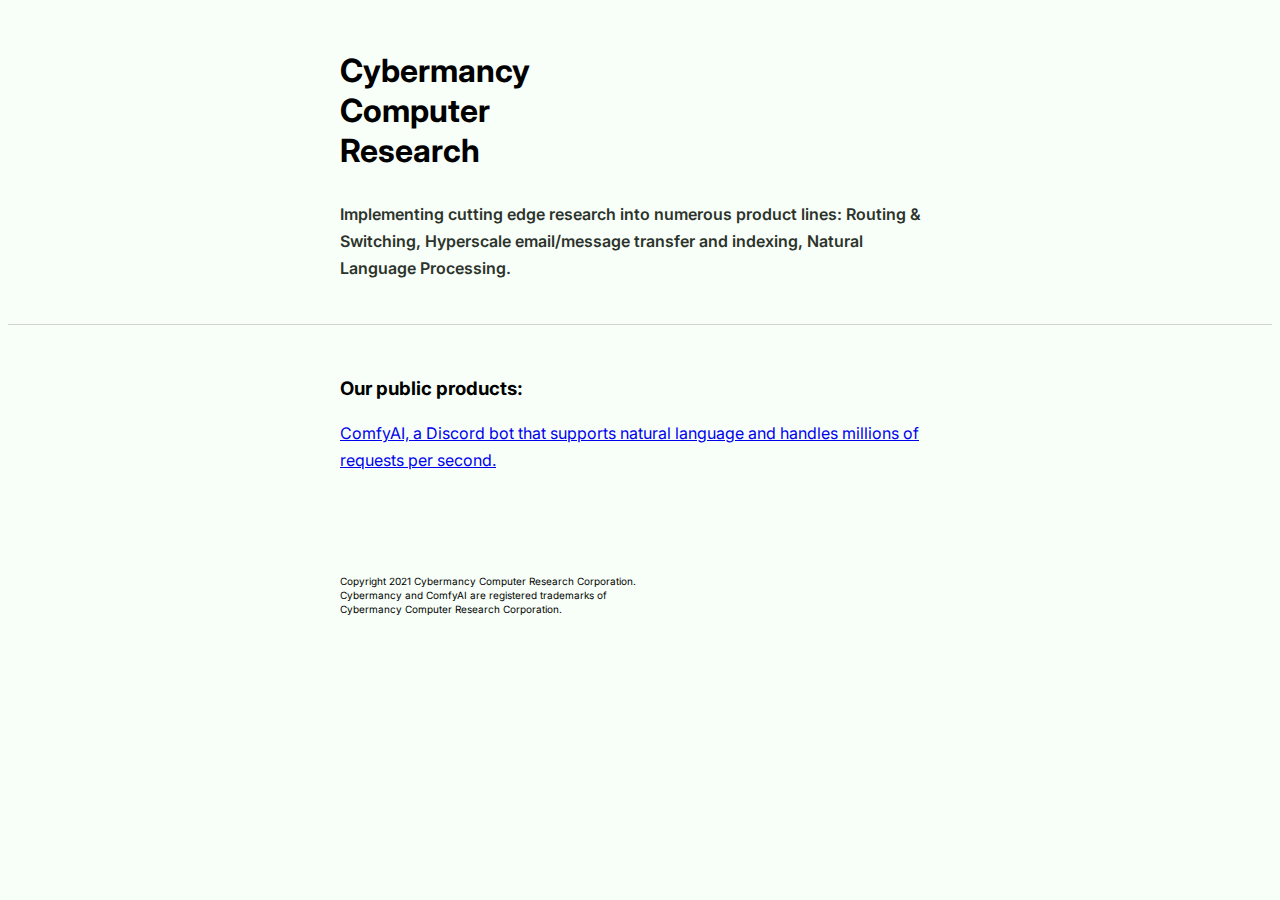
==== index.html @ 3b18b30d "Initial commit" ====
<!DOCTYPE html>
<html lang="en">
<head>
  <meta charset="UTF-8">
  <title>Cybermancy Computer Research Corporation</title>

  <link rel="preconnect" href="https://fonts.googleapis.com">
  <link rel="preconnect" href="https://fonts.gstatic.com" crossorigin>
  <link rel="preconnect" href="https://fonts.googleapis.com">
  <link rel="preconnect" href="https://fonts.gstatic.com" crossorigin>
  <link href="https://fonts.googleapis.com/css2?family=Inter:wght@200;300;400;600;700;800&display=swap" rel="stylesheet">
  <meta name="viewport" content="width=device-width, height=device-height, initial-scale=1.0, minimum-scale=1.0">
  <style>
    html {
      font-family: 'Inter', sans-serif;
      background-color: #f8fff8;
    }
    .body {
      max-width: 600px;
      margin: 10px auto auto;
      line-height: 27px;
      padding: 20px;
    }
    h1 {
      line-height: 40px;
    }
    h3 {
      margin-top: 20px;
    }
    h4 {
      margin-top: 30px;
      font-weight: 600;
      font-size: 16px;
      color: #2c332c;
    }
    p {
      max-width: 300px;
      line-height: 14px;
      margin-top: 100px;
      font-size: 10px;
    }
    .hr {
      height: 1px;
      width: 100%;
      background-color: #d2d2d2;
    }
  </style>
</head>
<body>

<div class="body">
  <h1>Cybermancy<br>Computer<br>Research</h1>

  <h4>
    Implementing cutting edge research into numerous product lines: Routing & Switching, Hyperscale email/message transfer and indexing, Natural Language Processing.
  </h4>
</div>
<div class="hr"></div>
<div class="body">
  <h3>Our public products:</h3>

  <a href="https://Cybermancy.org/comfyai">ComfyAI, a Discord bot that supports natural language and handles millions of requests per second.</a>

  <p>Copyright 2021 Cybermancy Computer Research Corporation. Cybermancy and ComfyAI are registered trademarks of Cybermancy Computer Research Corporation.</p>
</div>
</body>
</html>
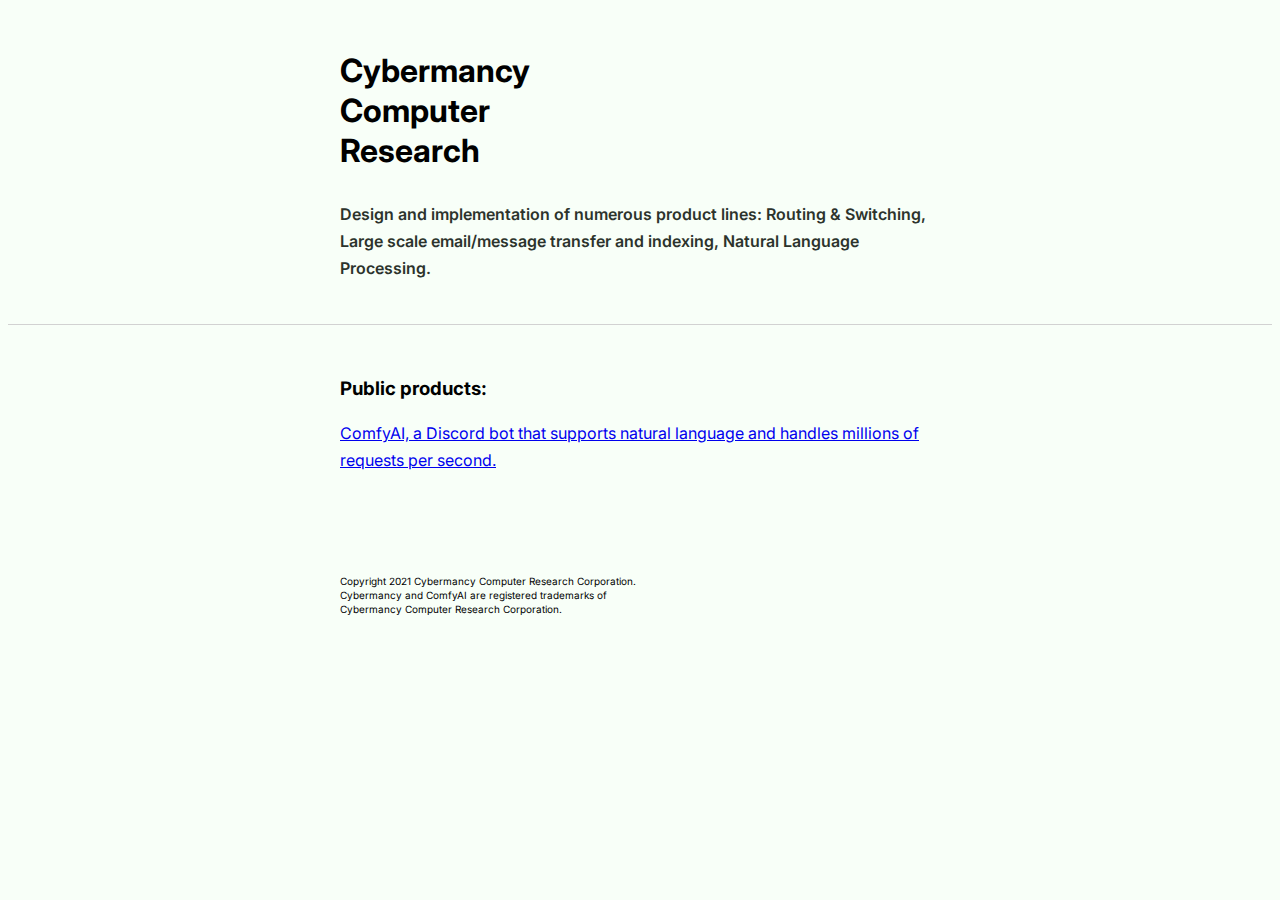
==== commit 0ca9a2f3: "update" ====
--- a/index.html
+++ b/index.html
@@ -52,12 +52,12 @@
   <h1>Cybermancy<br>Computer<br>Research</h1>
 
   <h4>
-    Implementing cutting edge research into numerous product lines: Routing & Switching, Hyperscale email/message transfer and indexing, Natural Language Processing.
+    Design and implementation of numerous product lines: Routing & Switching, Large scale email/message transfer and indexing, Natural Language Processing.
   </h4>
 </div>
 <div class="hr"></div>
 <div class="body">
-  <h3>Our public products:</h3>
+  <h3>Public products:</h3>
 
   <a href="https://Cybermancy.org/comfyai">ComfyAI, a Discord bot that supports natural language and handles millions of requests per second.</a>
 
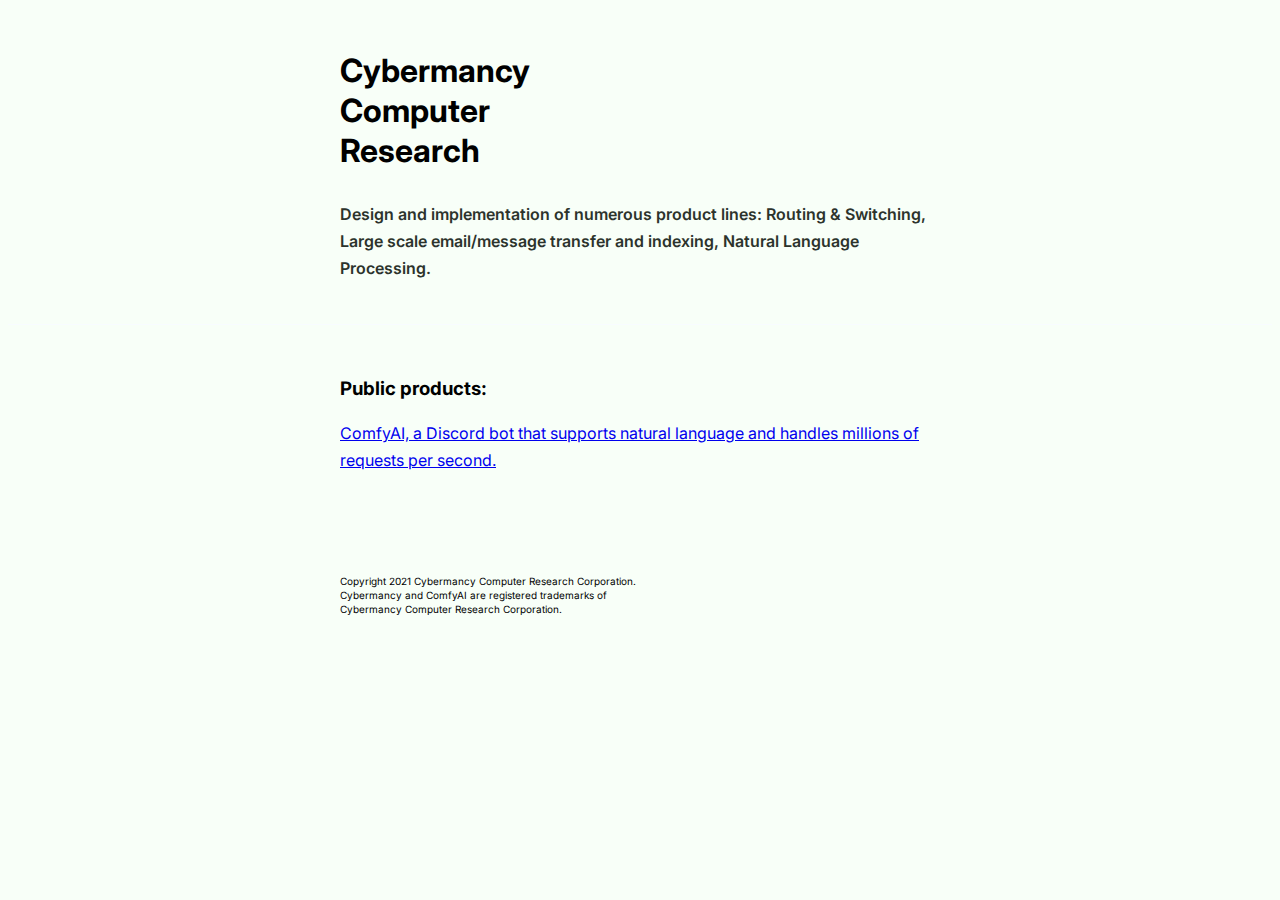
==== commit 5e953885: "update" ====
--- a/index.html
+++ b/index.html
@@ -42,7 +42,7 @@
     .hr {
       height: 1px;
       width: 100%;
-      background-color: #d2d2d2;
+      background-color: #f8fcff;
     }
   </style>
 </head>
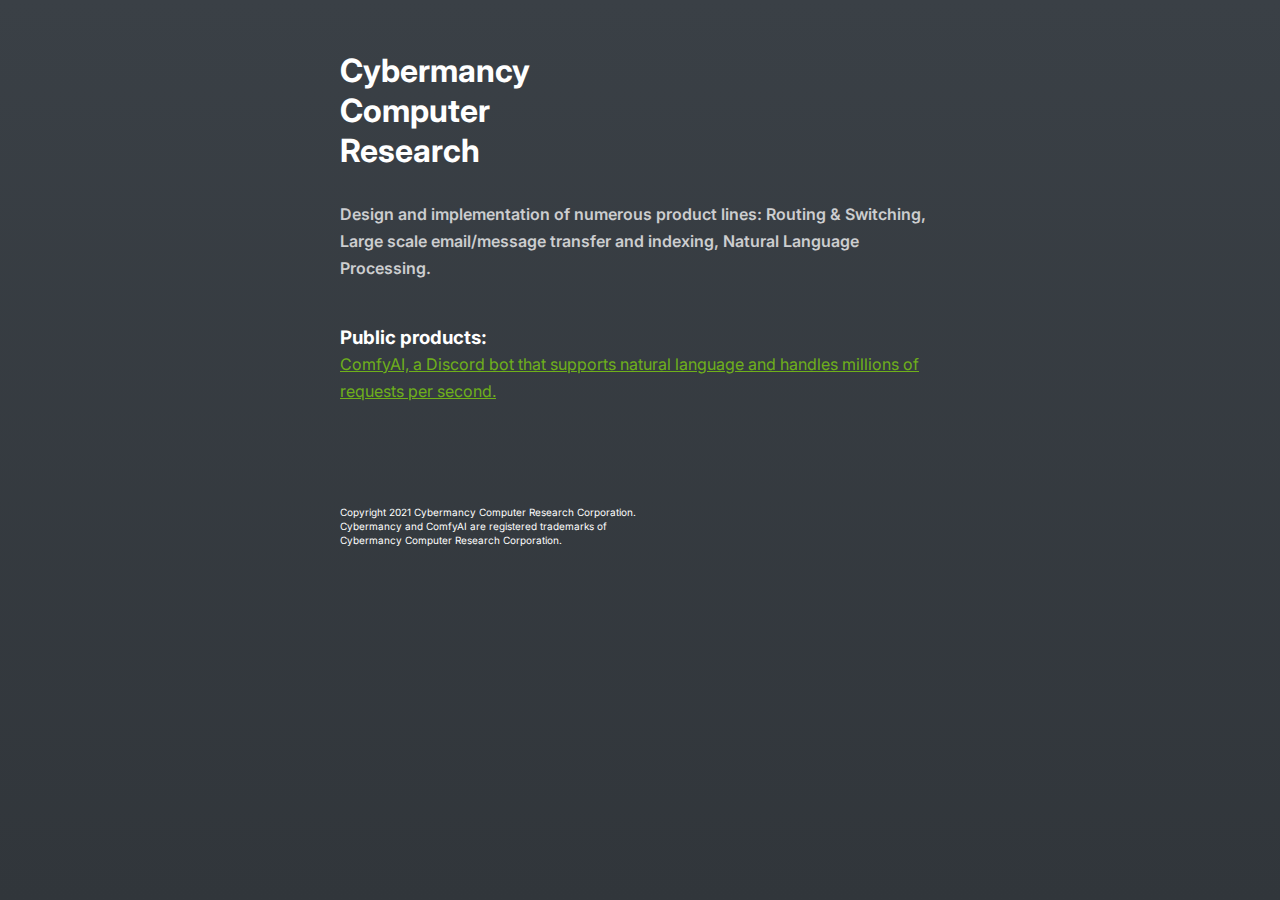
==== commit e3e446c4: "push" ====
--- a/index.html
+++ b/index.html
@@ -13,25 +13,30 @@
   <style>
     html {
       font-family: 'Inter', sans-serif;
-      background-color: #f8fff8;
+      background: linear-gradient(#3a4046, #31363b);
+      min-height: 100vh;
     }
-    .body {
-      max-width: 600px;
+    body {
+    max-width: 600px;
       margin: 10px auto auto;
       line-height: 27px;
       padding: 20px;
+      color: #fff;
+    }
+    .header {
+      padding-bottom: 20px;
     }
     h1 {
       line-height: 40px;
     }
     h3 {
-      margin-top: 20px;
+     margin:0;
     }
     h4 {
       margin-top: 30px;
       font-weight: 600;
       font-size: 16px;
-      color: #2c332c;
+      color: rgba(255,255,255,.75)
     }
     p {
       max-width: 300px;
@@ -39,23 +44,20 @@
       margin-top: 100px;
       font-size: 10px;
     }
-    .hr {
-      height: 1px;
-      width: 100%;
-      background-color: #f8fcff;
+    a {
+      color: rgba(150,255,0,.6)
     }
   </style>
 </head>
 <body>
 
-<div class="body">
+<div class="header">
   <h1>Cybermancy<br>Computer<br>Research</h1>
 
   <h4>
     Design and implementation of numerous product lines: Routing & Switching, Large scale email/message transfer and indexing, Natural Language Processing.
   </h4>
 </div>
-<div class="hr"></div>
 <div class="body">
   <h3>Public products:</h3>
 
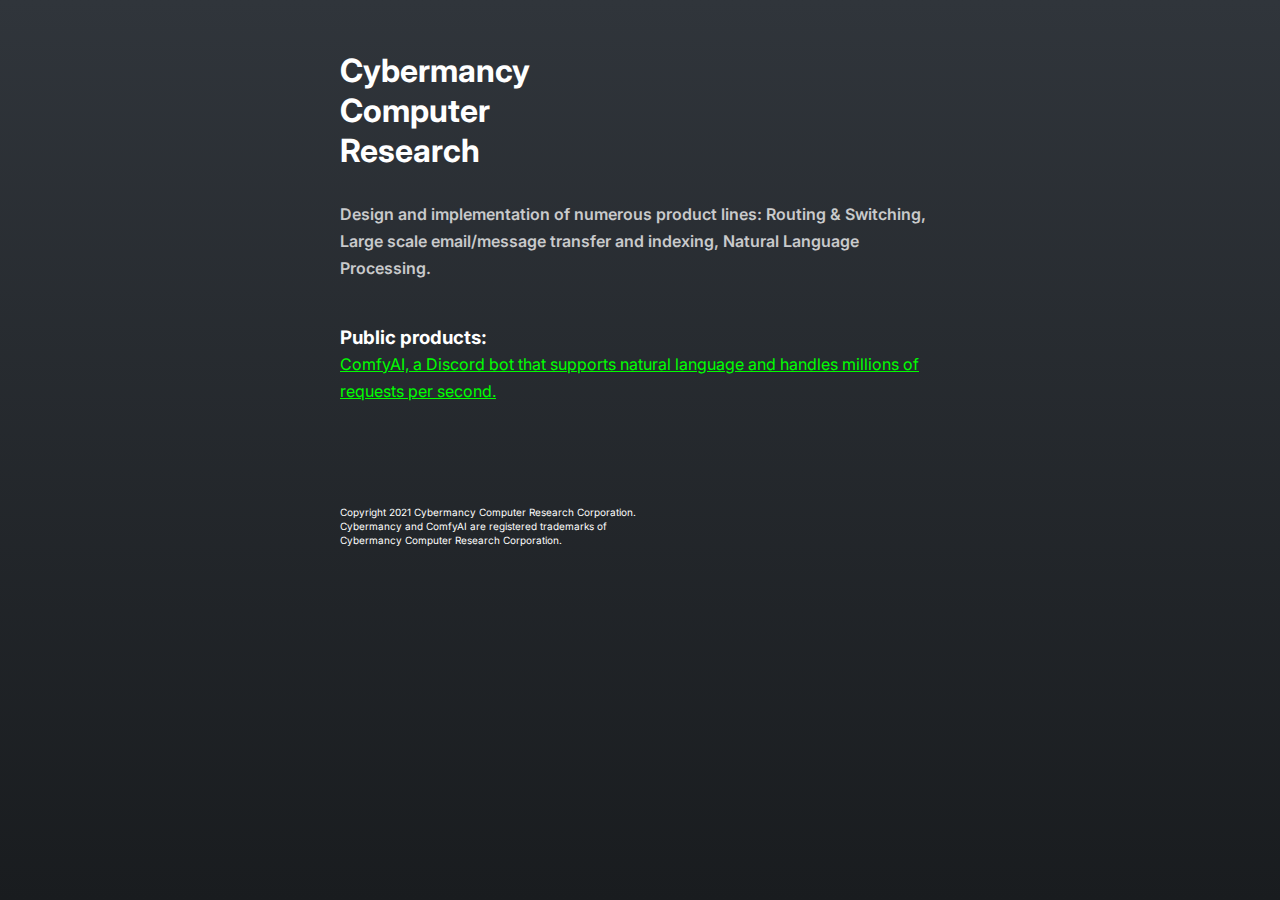
==== commit 397c16fa: "push" ====
--- a/index.html
+++ b/index.html
@@ -13,7 +13,7 @@
   <style>
     html {
       font-family: 'Inter', sans-serif;
-      background: linear-gradient(#3a4046, #31363b);
+      background: linear-gradient(#30353B, #191C1F);
       min-height: 100vh;
     }
     body {
@@ -45,7 +45,7 @@
       font-size: 10px;
     }
     a {
-      color: rgba(150,255,0,.6)
+      color: lime;
     }
   </style>
 </head>
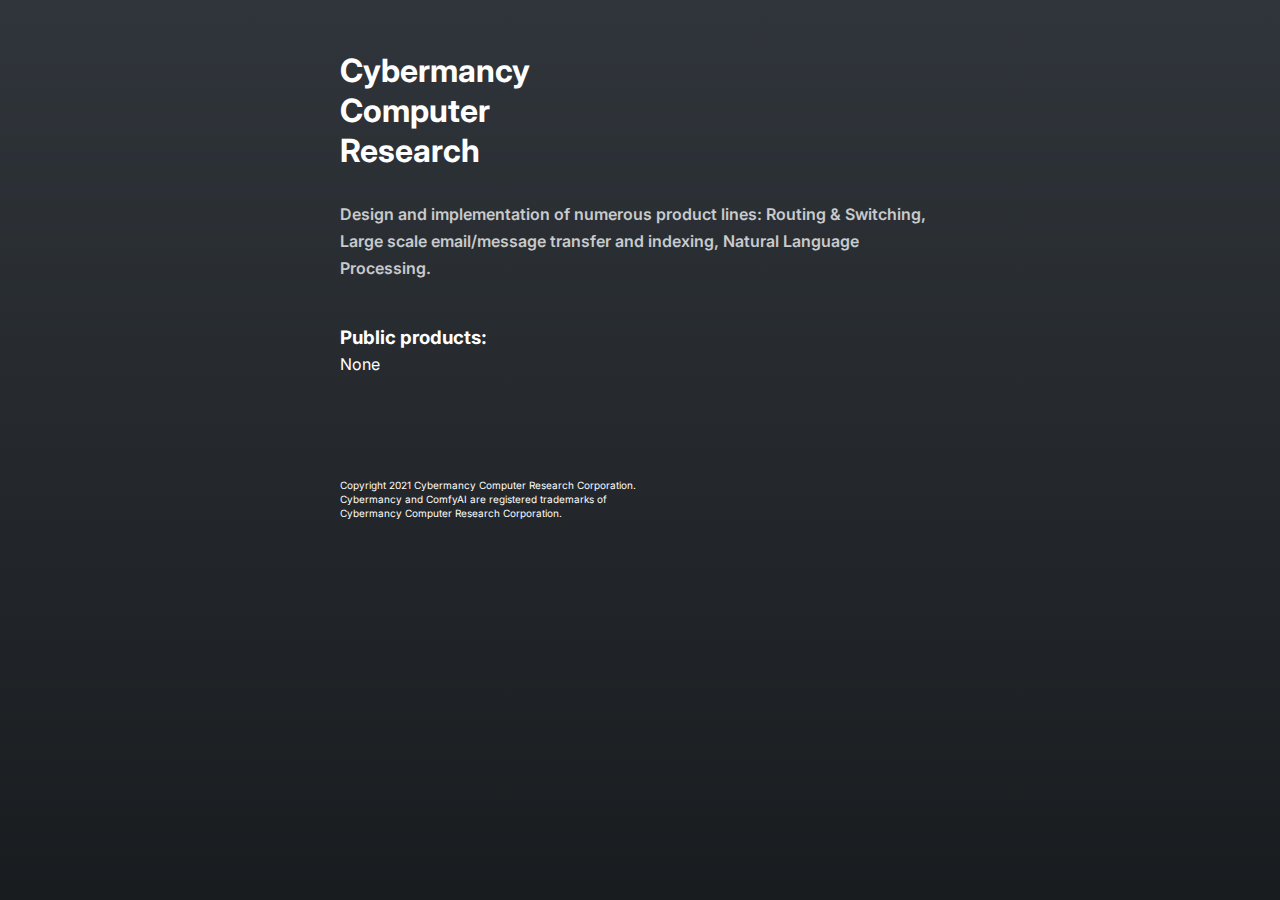
==== commit 931f0db4: "update" ====
--- a/index.html
+++ b/index.html
@@ -61,9 +61,9 @@
 <div class="body">
   <h3>Public products:</h3>
 
-  <a href="https://Cybermancy.org/comfyai">ComfyAI, a Discord bot that supports natural language and handles millions of requests per second.</a>
+  None
 
   <p>Copyright 2021 Cybermancy Computer Research Corporation. Cybermancy and ComfyAI are registered trademarks of Cybermancy Computer Research Corporation.</p>
 </div>
 </body>
-</html>+</html>
